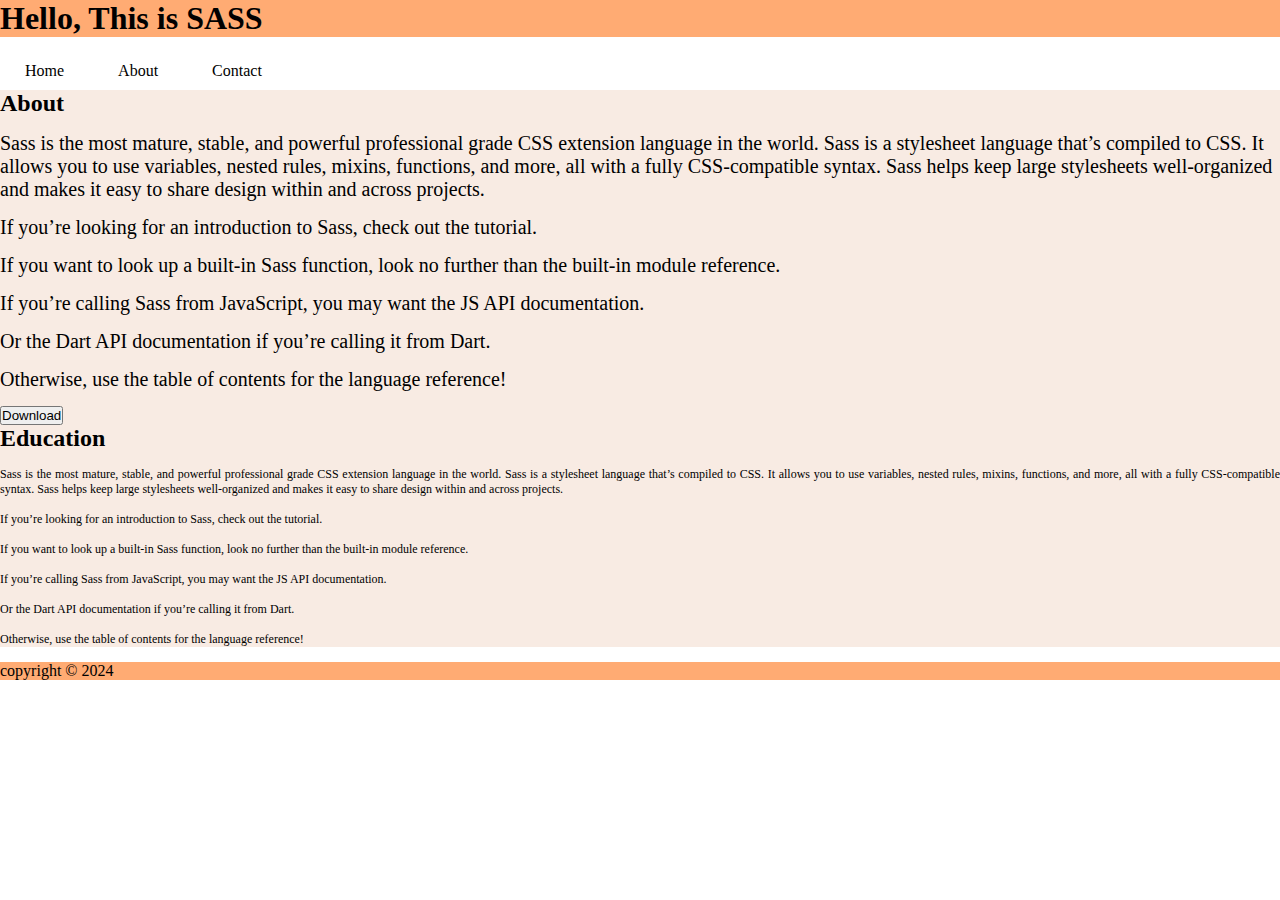
==== index.html @ a9215e37 "addeed" ====
<!DOCTYPE html>
<html lang="en">

<head>
    <meta charset="UTF-8">
    <meta name="viewport" content="width=device-width, initial-scale=1.0">
    <title>Sass</title>
    <link rel="stylesheet" href="./styles/demo.css">
</head>

<body>
    <header>
        <h1>Hello, This is SASS</h1>
    </header>
    <nav>
        <ul>
            <li> <a href="#">Home</a></li>
            <li> <a href="#">About</a></li>
            <li> <a href="#">Contact</a></li>
        </ul>
    </nav>
    <main>
        <section id="about">
            <h2>About</h2>
            <p>Sass is the most mature, stable, and powerful professional grade CSS extension language in the world. Sass is a stylesheet language that’s compiled to CSS. It allows you to use variables, nested rules, mixins, functions, and more, all with a fully CSS-compatible syntax. Sass helps keep large stylesheets well-organized and makes it easy to share design within and across projects.</p>
            <p>If you’re looking for an introduction to Sass, check out the tutorial.</p>
            <p>If you want to look up a built-in Sass function, look no further than the built-in module reference.</p>
            <p>If you’re calling Sass from JavaScript, you may want the JS API documentation.</p>
            <p>Or the Dart API documentation if you’re calling it from Dart.</p>
            <p>Otherwise, use the table of contents for the language reference!</p>
           <input type="button" value="Download">
        </section>
        <section id="education">
            <h2>Education</h2>
            <p>Sass is the most mature, stable, and powerful professional grade CSS extension language in the world. Sass is a stylesheet language that’s compiled to CSS. It allows you to use variables, nested rules, mixins, functions, and more, all with a fully CSS-compatible syntax. Sass helps keep large stylesheets well-organized and makes it easy to share design within and across projects.</p>
            <p>If you’re looking for an introduction to Sass, check out the tutorial.</p>
            <p>If you want to look up a built-in Sass function, look no further than the built-in module reference.</p>
            <p>If you’re calling Sass from JavaScript, you may want the JS API documentation.</p>
            <p>Or the Dart API documentation if you’re calling it from Dart.</p>
            <p>Otherwise, use the table of contents for the language reference!</p>

        </section>
    </main>
    <footer>
        <p>copyright &copy; 2024</p>
    </footer>
</body>

</html>
---- styles/demo.css ----
/* color variable declaration  */
/* browser reset code */
* {
  margin: 0;
  padding: 0;
  box-sizing: border-box;
}

header {
  background-color: #ffab73;
}

#about p {
  font-size: 20px;
  text-align: left;
  margin: 15px 0;
}

#education p {
  font-size: 12px;
  text-align: justify;
  margin: 15px 0;
}

nav {
  margin-top: 15px;
}
nav ul {
  list-style-type: none;
}
nav ul li {
  display: inline-block;
  margin: 0 15px;
}
nav ul li a {
  display: inline-block;
  color: black;
  text-decoration: none;
  transition: 0.4s;
  padding: 10px;
  border-radius: 5px;
}
nav ul li a:hover {
  color: white;
  background: grey;
}

main {
  background: rgba(248, 235, 227, 0.9921568627);
}

footer {
  background: #ffab73;
}/*# sourceMappingURL=demo.css.map */
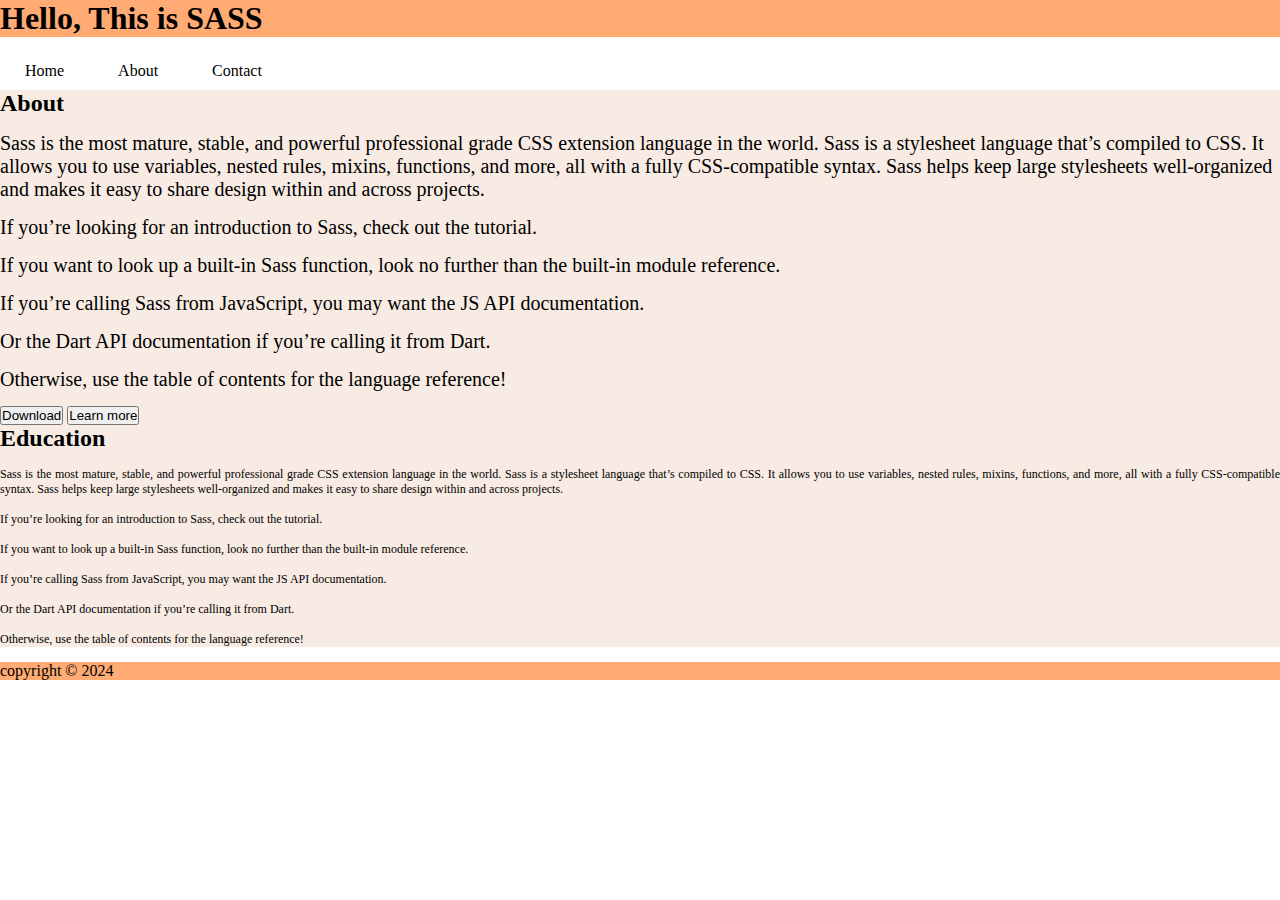
==== commit 4446fc10: "added" ====
--- a/index.html
+++ b/index.html
@@ -29,6 +29,7 @@
             <p>Or the Dart API documentation if you’re calling it from Dart.</p>
             <p>Otherwise, use the table of contents for the language reference!</p>
            <input type="button" value="Download">
+           <input type="button" value="Learn more">
         </section>
         <section id="education">
             <h2>Education</h2>
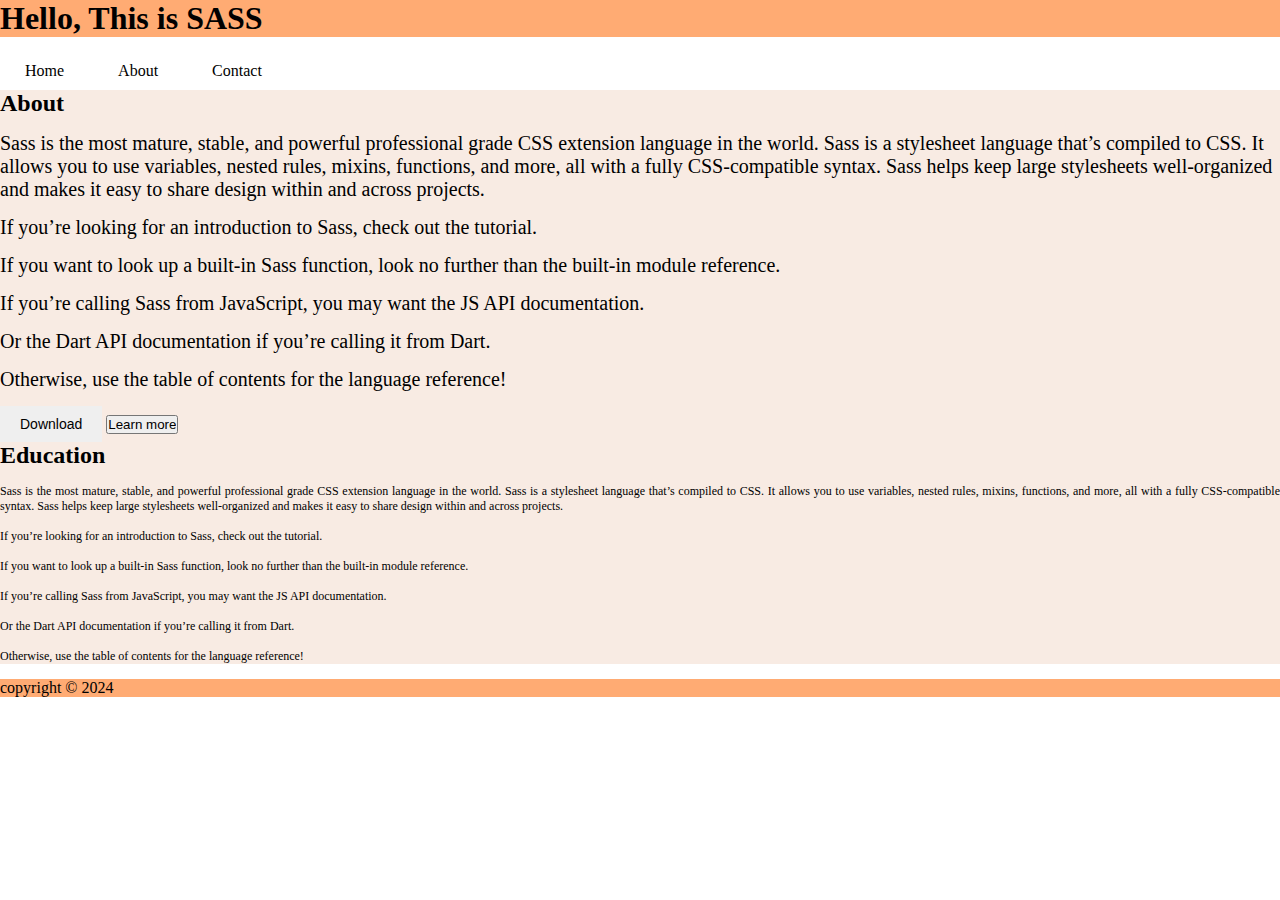
==== commit cacdebf1: "added" ====
--- a/index.html
+++ b/index.html
@@ -28,7 +28,7 @@
             <p>If you’re calling Sass from JavaScript, you may want the JS API documentation.</p>
             <p>Or the Dart API documentation if you’re calling it from Dart.</p>
             <p>Otherwise, use the table of contents for the language reference!</p>
-           <input type="button" value="Download">
+           <input type="button" class="btn-download" value="Download">
            <input type="button" value="Learn more">
         </section>
         <section id="education">
--- a/styles/demo.css
+++ b/styles/demo.css
@@ -8,6 +8,14 @@
 
 header {
   background-color: #ffab73;
+}
+
+.btn, .btn-download {
+  border: none;
+  padding: 10px 20px;
+  text-align: center;
+  font-size: 14px;
+  cursor: pointer;
 }
 
 #about p {
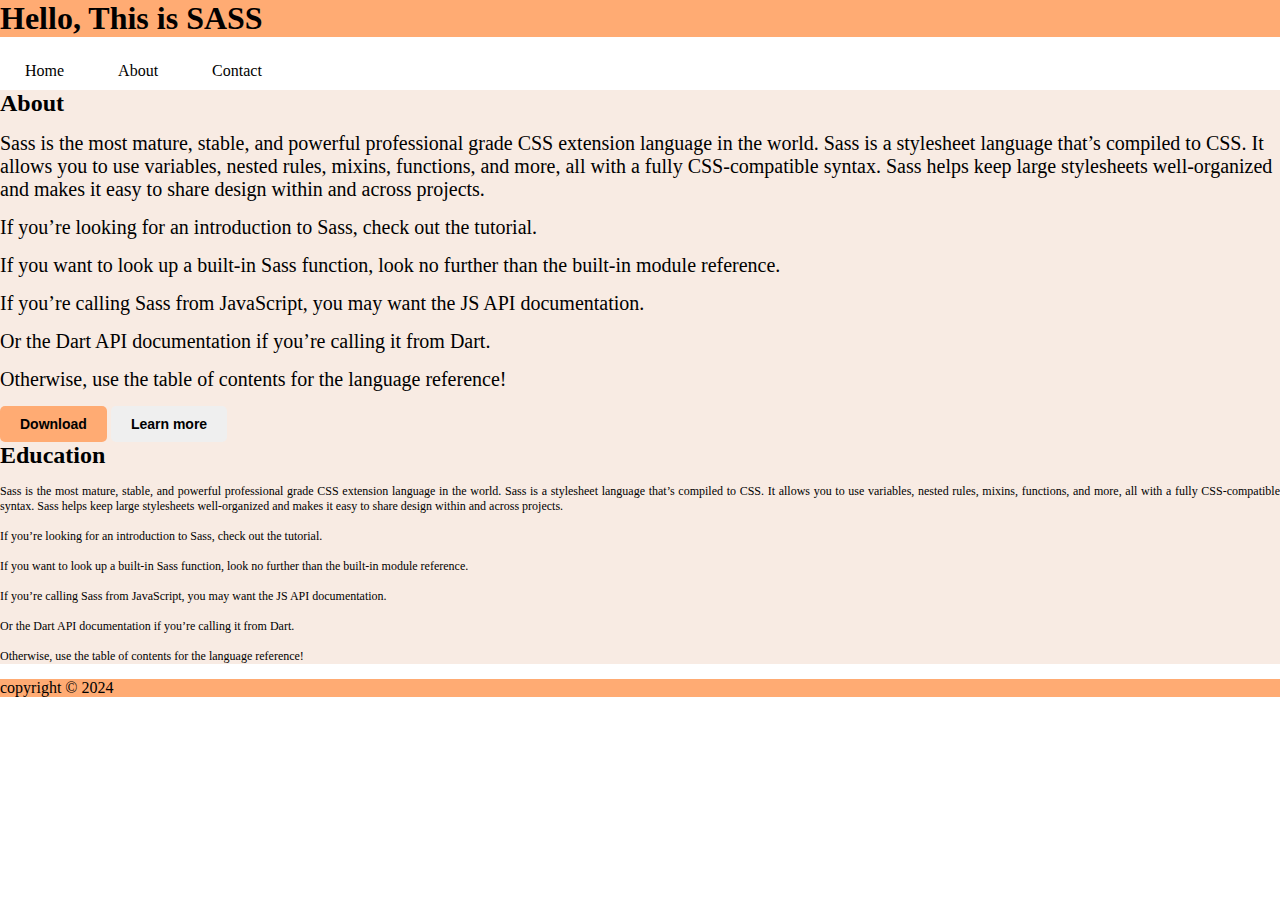
==== commit b3fbc224: "added" ====
--- a/index.html
+++ b/index.html
@@ -29,7 +29,7 @@
             <p>Or the Dart API documentation if you’re calling it from Dart.</p>
             <p>Otherwise, use the table of contents for the language reference!</p>
            <input type="button" class="btn-download" value="Download">
-           <input type="button" value="Learn more">
+           <input type="button" class="btn-learn" value="Learn more">
         </section>
         <section id="education">
             <h2>Education</h2>
--- a/styles/demo.css
+++ b/styles/demo.css
@@ -10,12 +10,18 @@
   background-color: #ffab73;
 }
 
-.btn, .btn-download {
+.btn, .btn-learn, .btn-download {
   border: none;
   padding: 10px 20px;
   text-align: center;
   font-size: 14px;
   cursor: pointer;
+  font-weight: 600;
+  border-radius: 5px;
+}
+
+.btn-download {
+  background-color: #ffab73;
 }
 
 #about p {
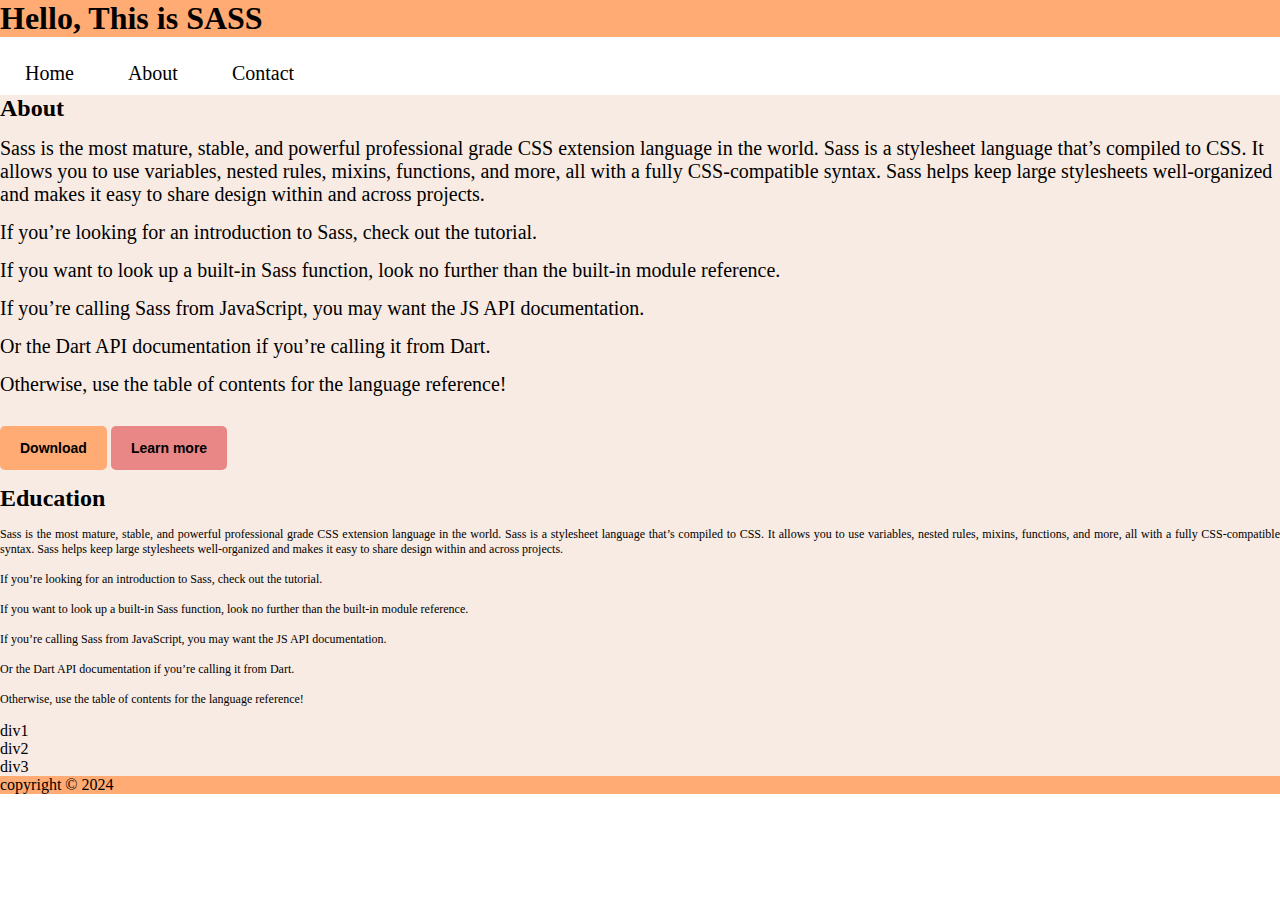
==== commit 75bd3fd1: "added" ====
--- a/index.html
+++ b/index.html
@@ -41,6 +41,12 @@
             <p>Otherwise, use the table of contents for the language reference!</p>
 
         </section>
+        <section class="row">
+         <div class="col-4">div1</div>
+         <div class="col-4">div2</div>
+         <div class="col-4">div3</div>
+
+        </section>
     </main>
     <footer>
         <p>copyright &copy; 2024</p>
--- a/styles/demo.css
+++ b/styles/demo.css
@@ -12,16 +12,22 @@
 
 .btn, .btn-learn, .btn-download {
   border: none;
-  padding: 10px 20px;
+  padding: 14px 20px;
   text-align: center;
   font-size: 14px;
   cursor: pointer;
   font-weight: 600;
   border-radius: 5px;
+  margin-top: 15px;
+  margin-bottom: 15px;
 }
 
 .btn-download {
   background-color: #ffab73;
+}
+
+.btn-learn {
+  background-color: rgb(233, 135, 135);
 }
 
 #about p {
@@ -53,6 +59,7 @@
   transition: 0.4s;
   padding: 10px;
   border-radius: 5px;
+  font-size: 20px;
 }
 nav ul li a:hover {
   color: white;
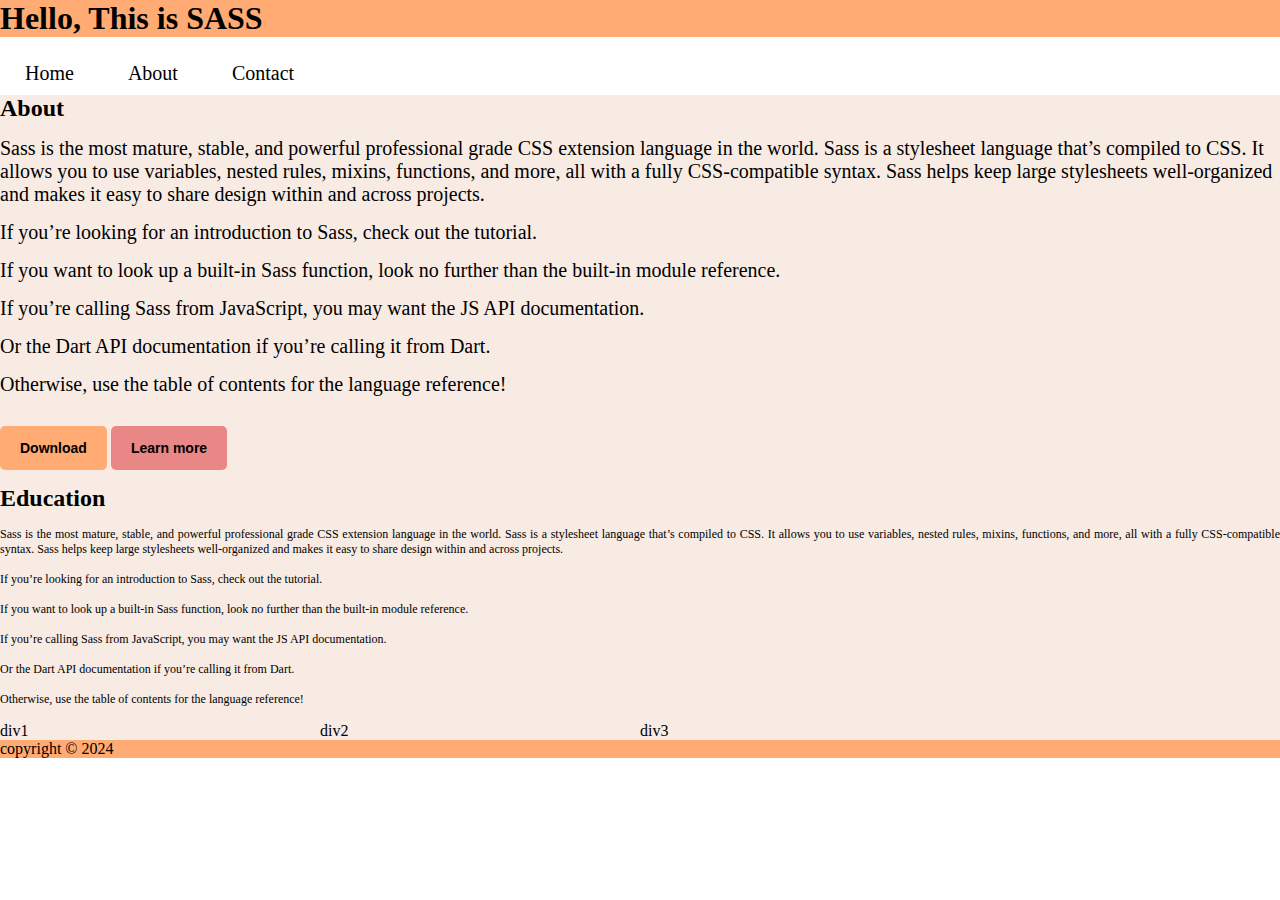
==== commit cbf06a2b: "added" ====
--- a/index.html
+++ b/index.html
@@ -41,10 +41,12 @@
             <p>Otherwise, use the table of contents for the language reference!</p>
 
         </section>
-        <section class="row">
-         <div class="col-4">div1</div>
-         <div class="col-4">div2</div>
-         <div class="col-4">div3</div>
+        <section class="tutorial">
+         <div class="row">
+            <div class="col-3">div1</div>
+         <div class="col-3">div2</div>
+         <div class="col-3">div3</div>
+         </div>
 
         </section>
     </main>
--- a/styles/demo.css
+++ b/styles/demo.css
@@ -70,6 +70,112 @@
   background: rgba(248, 235, 227, 0.9921568627);
 }
 
+[class*=col-] {
+  float: left;
+}
+
+.col-1 {
+  width: 8.3333333333%;
+}
+
+.col-2 {
+  width: 16.6666666667%;
+}
+
+.col-3 {
+  width: 25%;
+}
+
+.col-4 {
+  width: 33.3333333333%;
+}
+
+.col-5 {
+  width: 41.6666666667%;
+}
+
+.col-6 {
+  width: 50%;
+}
+
+.col-7 {
+  width: 58.3333333333%;
+}
+
+.col-8 {
+  width: 66.6666666667%;
+}
+
+.col-9 {
+  width: 75%;
+}
+
+.col-10 {
+  width: 83.3333333333%;
+}
+
+.col-11 {
+  width: 91.6666666667%;
+}
+
+.col-12 {
+  width: 100%;
+}
+
+.col-1 {
+  width: 8.3333333333%;
+}
+
+.col-2 {
+  width: 16.6666666667%;
+}
+
+.col-3 {
+  width: 25%;
+}
+
+.col-4 {
+  width: 33.3333333333%;
+}
+
+.col-5 {
+  width: 41.6666666667%;
+}
+
+.col-6 {
+  width: 50%;
+}
+
+.col-7 {
+  width: 58.3333333333%;
+}
+
+.col-8 {
+  width: 66.6666666667%;
+}
+
+.col-9 {
+  width: 75%;
+}
+
+.col-10 {
+  width: 83.3333333333%;
+}
+
+.col-11 {
+  width: 91.6666666667%;
+}
+
+.col-12 {
+  width: 100%;
+}
+
+.row::after {
+  clear: both;
+  content: "";
+  display: table;
+}
+
 footer {
   background: #ffab73;
 }/*# sourceMappingURL=demo.css.map */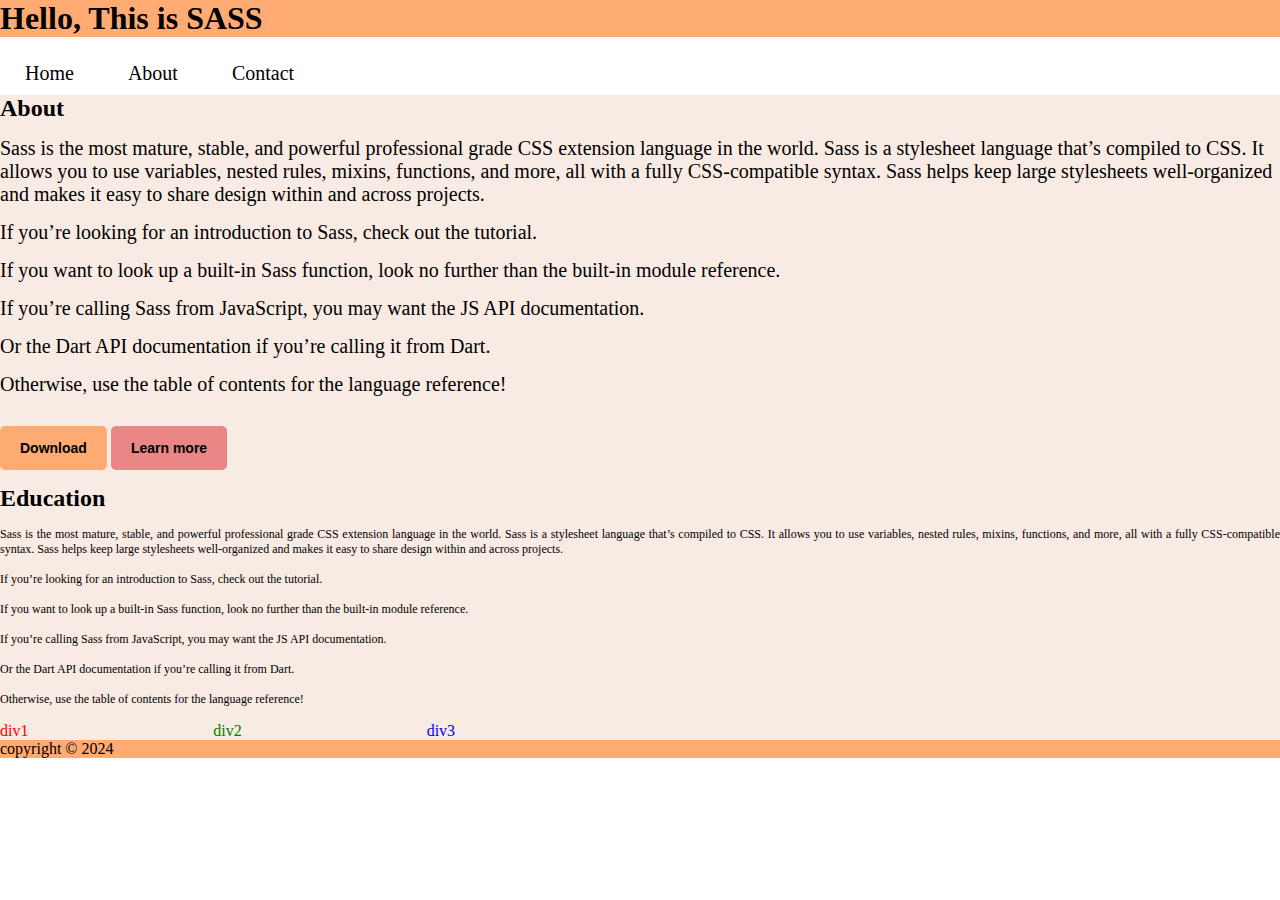
==== commit abcd1dcb: "added" ====
--- a/index.html
+++ b/index.html
@@ -43,9 +43,9 @@
         </section>
         <section class="tutorial">
          <div class="row">
-            <div class="col-3">div1</div>
-         <div class="col-3">div2</div>
-         <div class="col-3">div3</div>
+            <div class="col-2 red-text">div1</div>
+         <div class="col-2 green-text">div2</div>
+         <div class="col-2 blue-text">div3</div>
          </div>
 
         </section>
--- a/styles/demo.css
+++ b/styles/demo.css
@@ -40,6 +40,18 @@
   font-size: 12px;
   text-align: justify;
   margin: 15px 0;
+}
+
+.red-text {
+  color: red;
+}
+
+.green-text {
+  color: green;
+}
+
+.blue-text {
+  color: blue;
 }
 
 nav {
@@ -122,54 +134,6 @@
   width: 100%;
 }
 
-.col-1 {
-  width: 8.3333333333%;
-}
-
-.col-2 {
-  width: 16.6666666667%;
-}
-
-.col-3 {
-  width: 25%;
-}
-
-.col-4 {
-  width: 33.3333333333%;
-}
-
-.col-5 {
-  width: 41.6666666667%;
-}
-
-.col-6 {
-  width: 50%;
-}
-
-.col-7 {
-  width: 58.3333333333%;
-}
-
-.col-8 {
-  width: 66.6666666667%;
-}
-
-.col-9 {
-  width: 75%;
-}
-
-.col-10 {
-  width: 83.3333333333%;
-}
-
-.col-11 {
-  width: 91.6666666667%;
-}
-
-.col-12 {
-  width: 100%;
-}
-
 .row::after {
   clear: both;
   content: "";
